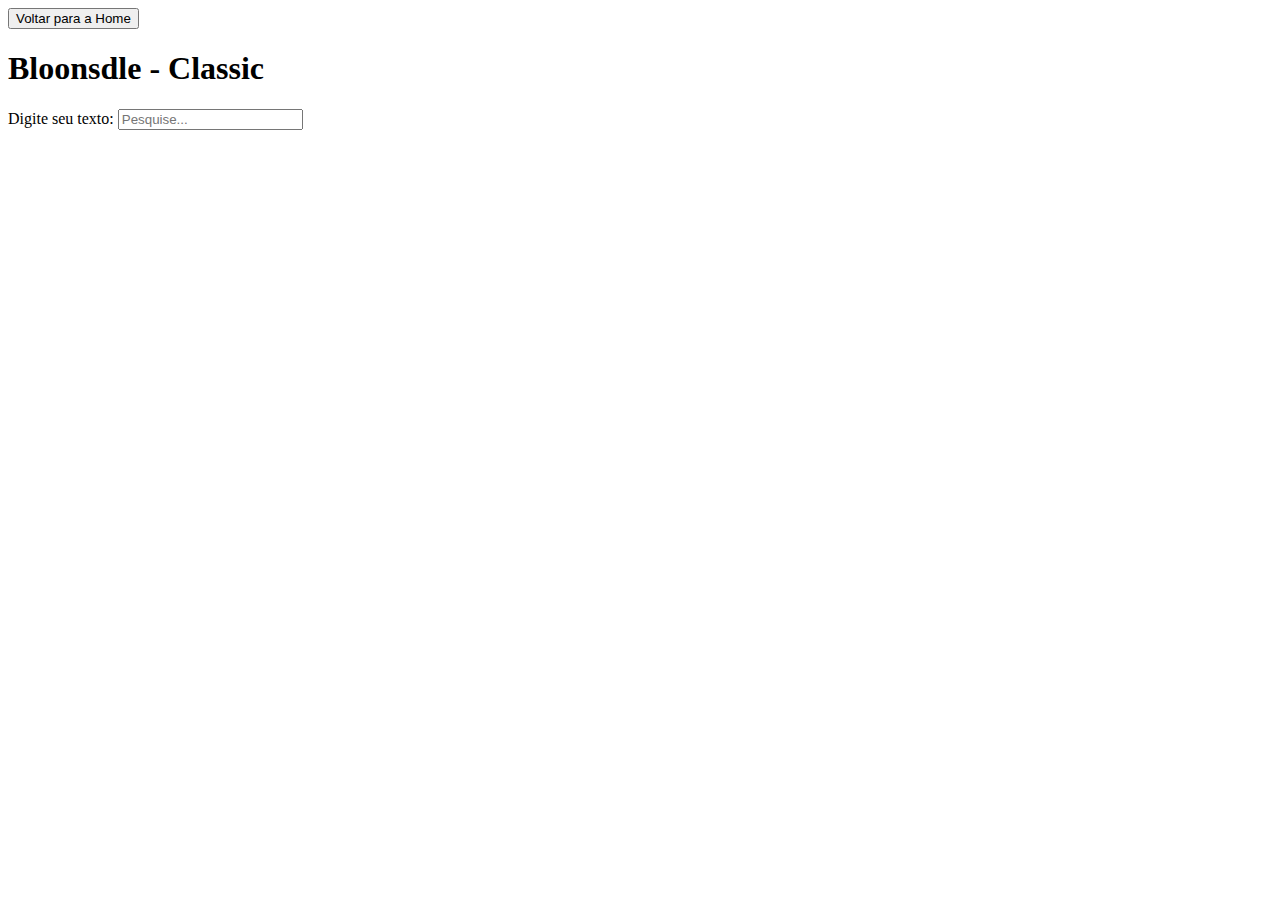
==== PROJETO-BLOONSDLE-atual/classic/classic.html @ d882a8ea "Add files via upload" ====
<!DOCTYPE html>
<html lang="pt-BR">
<head>
    <meta charset="UTF-8">
    <meta name="viewport" content="width=device-width, initial-scale=1.0">
    <title>Bloonsdle</title>
    <link rel="stylesheet" href="style.css">
</head>
<body>
    <header>
        <button class="home-button" onclick="window.location.href='../home/home.html'">Voltar para a Home</button>
        <h1>Bloonsdle - Classic</h1>
    </header>
    <main>
        <label for="search">Digite seu texto:</label>
        <input type="text" id="search" placeholder="Pesquise...">
        <div id="result"></div> <!-- Resultados aparecerão aqui -->
    </main>
    <script src="script.js"></script>
</body>
</html>
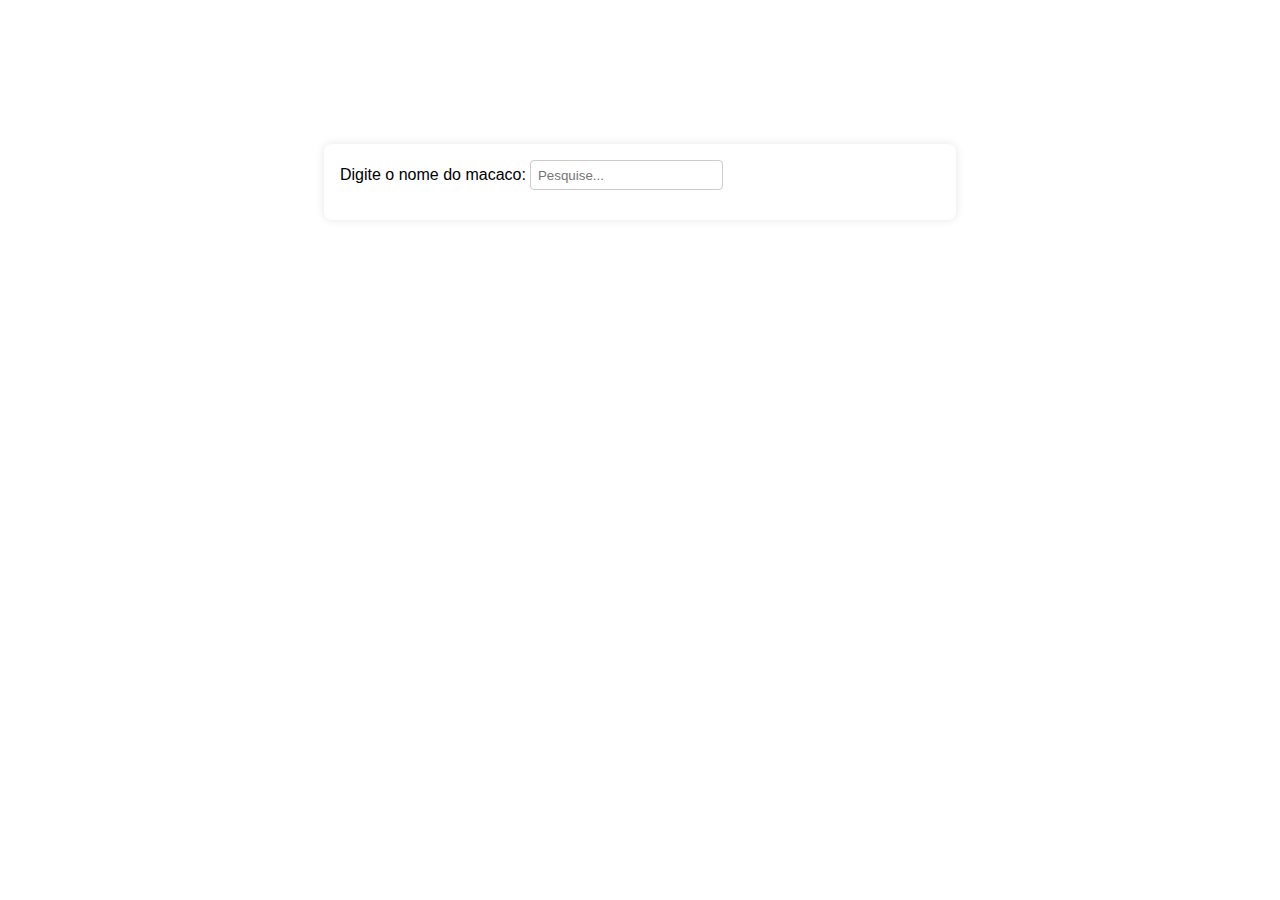
==== commit 2da96c23: "Add files via upload" ====
--- a/PROJETO-BLOONSDLE-atual/classic/classic.html
+++ b/PROJETO-BLOONSDLE-atual/classic/classic.html
@@ -8,13 +8,12 @@
 </head>
 <body>
     <header>
-        <button class="home-button" onclick="window.location.href='../home/home.html'">Voltar para a Home</button>
-        <h1>Bloonsdle - Classic</h1>
+        <h1>Bloonsdle</h1>
     </header>
     <main>
-        <label for="search">Digite seu texto:</label>
+        <label for="search">Digite o nome do macaco:</label>
         <input type="text" id="search" placeholder="Pesquise...">
-        <div id="result"></div> <!-- Resultados aparecerão aqui -->
+        <div id="result"></div>
     </main>
     <script src="script.js"></script>
 </body>
--- a/PROJETO-BLOONSDLE-atual/classic/style.css
+++ b/PROJETO-BLOONSDLE-atual/classic/style.css
@@ -0,0 +1,73 @@
+body {
+    font-family: Arial, sans-serif;
+    background-color: #f0f0f0;
+    margin: 0;
+    padding: 0;
+    display: flex;
+    flex-direction: column;
+    align-items: center;
+    background: url('/home/images/background.png') center center no-repeat fixed;
+    background-size: 100%;
+}
+
+header {
+    color: white;
+    padding: 1em;
+    width: 100%;
+    text-align: center;
+}
+
+main {
+    margin-top: 2em;
+    padding: 1em;
+    background-color: white;
+    border-radius: 8px;
+    box-shadow: 0 0 10px rgba(0, 0, 0, 0.1);
+    width: 90%;
+    max-width: 600px;
+}
+
+form {
+    display: flex;
+    flex-direction: column;
+}
+
+label {
+    margin-bottom: 0.5em;
+}
+
+input {
+    padding: 0.5em;
+    margin-bottom: 1em;
+    border: 1px solid #ccc;
+    border-radius: 4px;
+}
+
+button {
+    padding: 0.5em;
+    background-color: #4CAF50;
+    color: white;
+    border: none;
+    border-radius: 4px;
+    cursor: pointer;
+}
+
+button:hover {
+    background-color: #45a049;
+}
+
+#feedback {
+    margin-top: 1em;
+    padding: 1em;
+    background-color: #f9f9f9;
+    border: 1px solid #ddd;
+    border-radius: 4px;
+}
+
+.names{
+    color: white;
+}
+
+.result-item{
+    background-color: magenta;
+}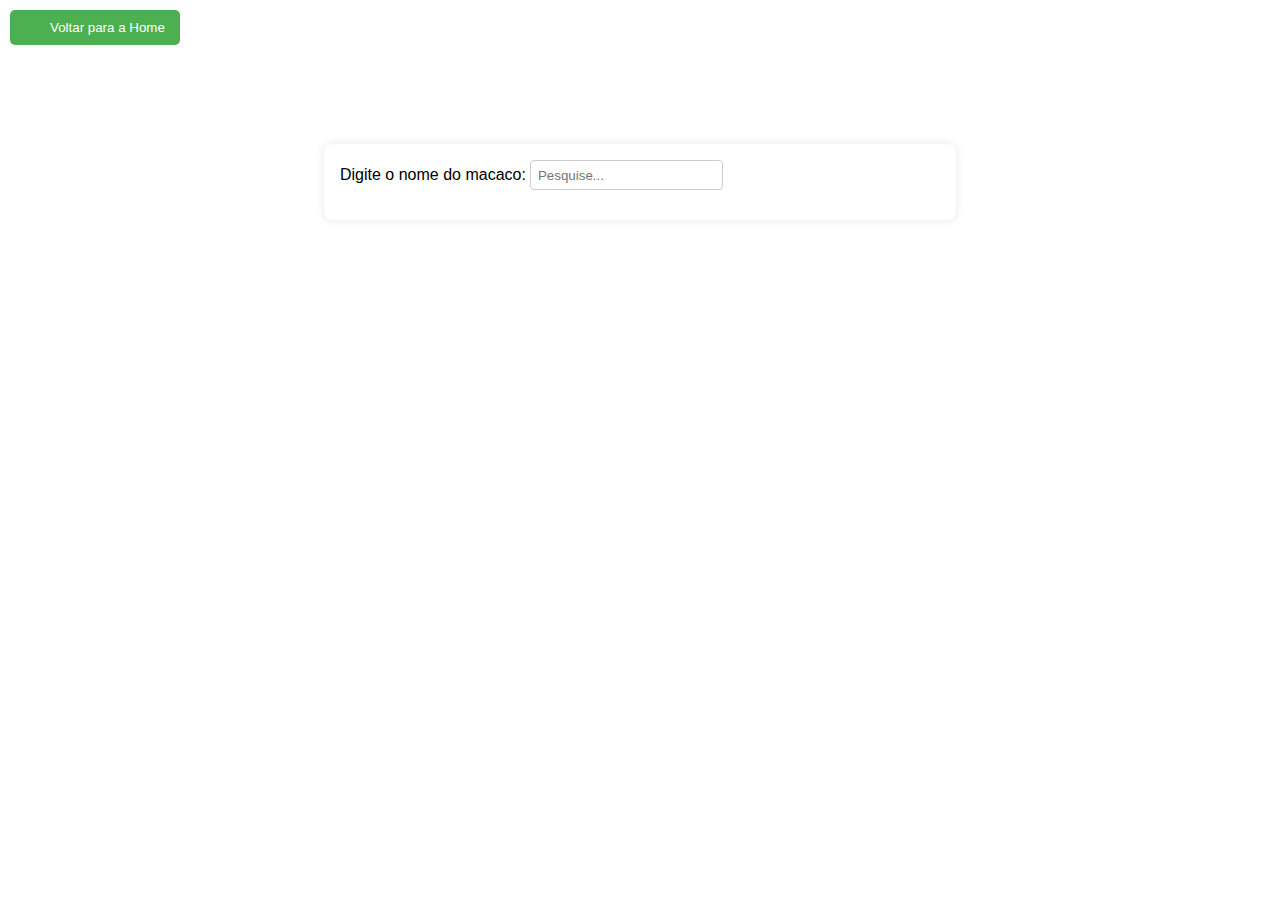
==== commit e428128d: "Add files via upload" ====
--- a/PROJETO-BLOONSDLE-atual/classic/classic.html
+++ b/PROJETO-BLOONSDLE-atual/classic/classic.html
@@ -7,6 +7,7 @@
     <link rel="stylesheet" href="style.css">
 </head>
 <body>
+    <button class="home-button" onclick="window.location.href='../home/home.html'">Voltar para a Home</button>
     <header>
         <h1>Bloonsdle</h1>
     </header>
@@ -14,7 +15,20 @@
         <label for="search">Digite o nome do macaco:</label>
         <input type="text" id="search" placeholder="Pesquise...">
         <div id="result"></div>
+        <div id="resultComparison"></div> <!-- Contêiner para exibir a comparação -->
     </main>
+    <!-- Modal para mostrar detalhes do macaco -->
+    <div id="monkey-modal" class="modal">
+        <div class="modal-content">
+            <span id="close-modal" class="close">&times;</span>
+            <h2 id="monkey-name"></h2>
+            <img id="monkey-image" src="" alt="Monkey Image" style="width: 200px; height: auto;">
+            <p id="monkey-class"></p>
+            <p id="monkey-release-year"></p>
+            <p id="monkey-alcance"></p>
+            <p id="monkey-damage-type"></p>
+        </div>
+    </div>
     <script src="script.js"></script>
 </body>
 </html>
--- a/PROJETO-BLOONSDLE-atual/classic/style.css
+++ b/PROJETO-BLOONSDLE-atual/classic/style.css
@@ -68,6 +68,78 @@
     color: white;
 }
 
-.result-item{
-    background-color: magenta;
-}+#result {
+    display: flex; /* Flexbox para layout */
+    flex-wrap: wrap; /* Permite quebrar a linha quando necessário */
+}
+
+.result-item {
+    border: 1px solid #ccc; /* Borda para cada item */
+    padding: 10px; /* Espaçamento interno */
+    border-radius: 5px; /* Cantos arredondados */
+    background-color: #f9f9f9; /* Cor de fundo */
+    width: 150px; /* Largura fixa para os itens */
+    box-shadow: 2px 2px 5px rgba(0, 0, 0, 0.1); /* Sombra leve */
+    display: flex;
+    flex-direction: column;
+}
+
+/* Estilo para o modal */
+.modal {
+    display: none; /* Inicialmente invisível */
+    position: fixed;
+    z-index: 1;
+    left: 0;
+    top: 0;
+    width: 100%;
+    height: 100%;
+    background-color: rgba(0, 0, 0, 0.5); /* Fundo semitransparente */
+}
+
+.modal-content {
+    background-color: #fff;
+    margin: 15% auto;
+    padding: 20px;
+    border-radius: 5px;
+    width: 80%;
+    max-width: 500px;
+    text-align: center;
+}
+
+.close {
+    color: #aaa;
+    font-size: 28px;
+    font-weight: bold;
+    position: absolute;
+    right: 15px;
+    top: 10px;
+    cursor: pointer;
+}
+
+.close:hover,
+.close:focus {
+    color: black;
+    text-decoration: none;
+    cursor: pointer;
+}
+
+button.home-button {
+    position: absolute;
+    top: 10px;
+    left: 10px;
+    padding: 10px 15px;
+    background-color: #4CAF50;
+    color: white;
+    border: none;
+    border-radius: 5px;
+    cursor: pointer;
+    transition: background-color 0.3s ease;
+    background-image: url('/path/to/your/arrow.png');
+    background-repeat: no-repeat;
+    background-position: 10px center;
+    padding-left: 40px;
+}
+
+button.home-button:hover {
+    background-color: #45a049;
+}
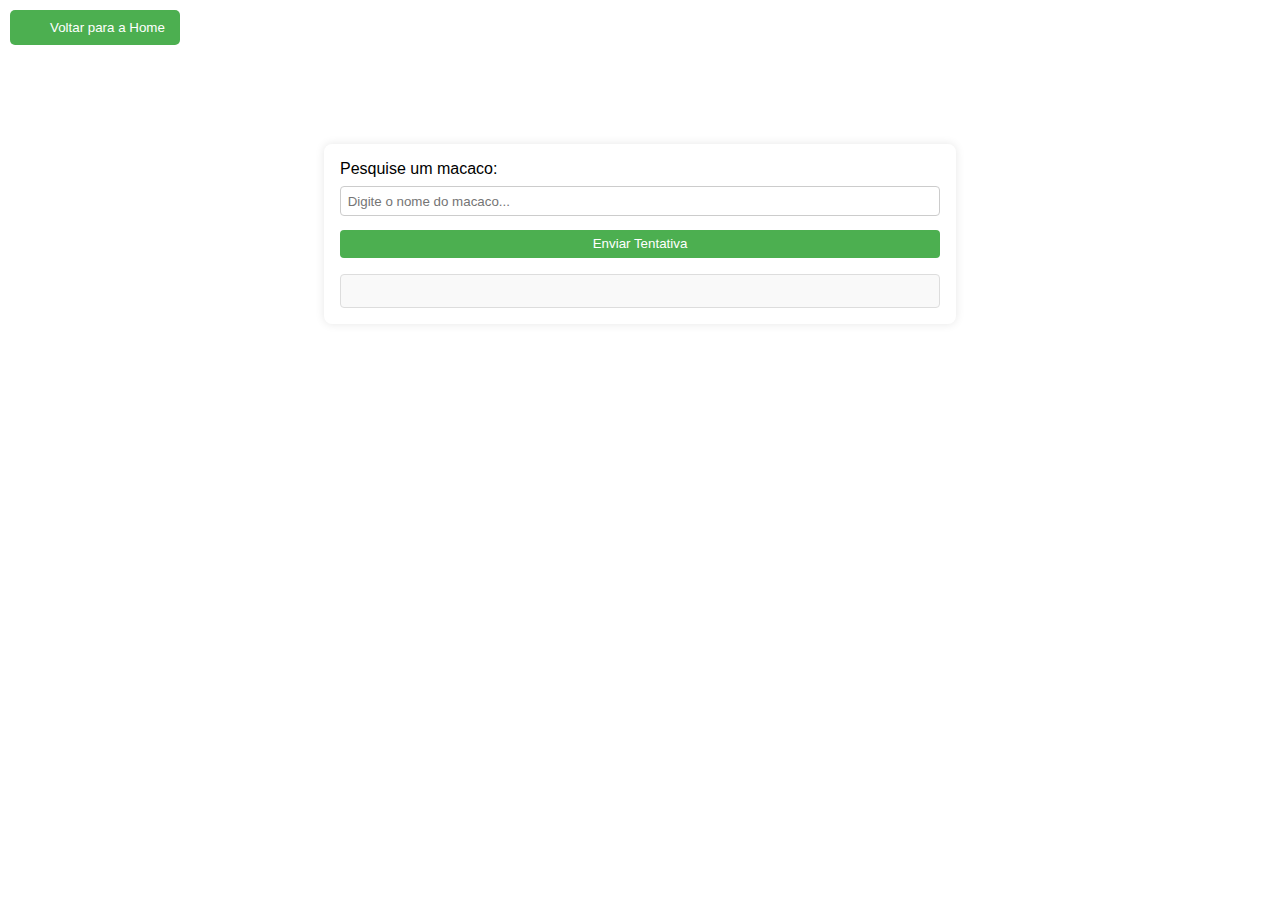
==== commit 4104000f: "Add files via upload" ====
--- a/PROJETO-BLOONSDLE-atual/classic/classic.html
+++ b/PROJETO-BLOONSDLE-atual/classic/classic.html
@@ -12,8 +12,14 @@
         <h1>Bloonsdle</h1>
     </header>
     <main>
-        <label for="search">Digite o nome do macaco:</label>
-        <input type="text" id="search" placeholder="Pesquise...">
+        <form id="searchForm">
+            <label for="search">Pesquise um macaco:</label>
+            <input type="text" id="search" placeholder="Digite o nome do macaco...">
+            <button type="button" id="submitButton">Enviar Tentativa</button> <!-- Botão de envio -->
+        </form>
+        
+        <div id="feedback"></div> <!-- Área para mostrar o feedback -->
+        
         <div id="result"></div>
         <div id="resultComparison"></div> <!-- Contêiner para exibir a comparação -->
     </main>
